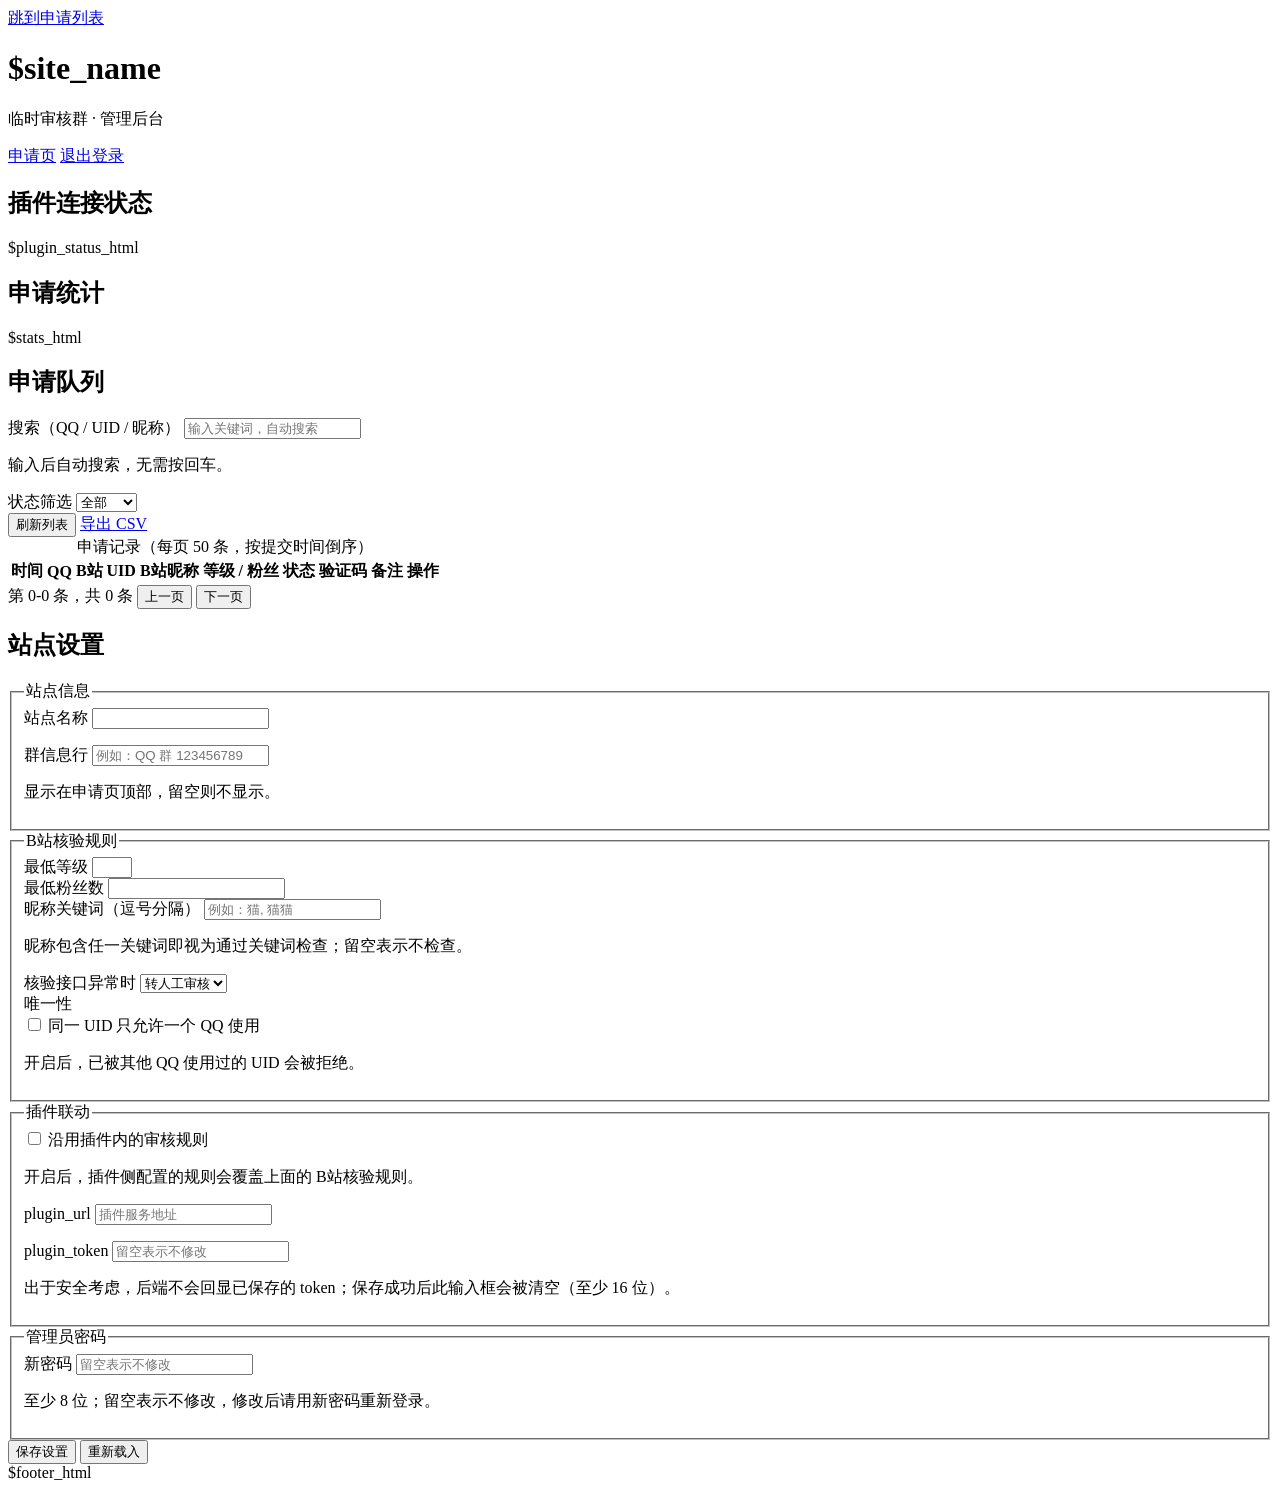
==== astrbot_plugin_temp_review_group/review_web/templates/admin.html @ adaa1e4a "feat: 审核网站内置进插件（v1.1.7） 把网站实现搬进插件（astrbot_plugin_temp_review_group/review_web/），一个插件装完就有网站， 同时保留独立部署" ====
<!DOCTYPE html>
<html lang="zh-CN">
<head>
<meta charset="utf-8">
<meta name="viewport" content="width=device-width, initial-scale=1, viewport-fit=cover">
<meta name="color-scheme" content="light dark">
<meta name="referrer" content="same-origin">
<meta name="csrf" content="$csrf">
<title>$site_name · 管理后台</title>
<link rel="stylesheet" href="./static/style.css">
</head>
<body class="page page-admin">
<a class="skip-link" href="#applications">跳到申请列表</a>

<header class="site-header">
  <div class="wrap">
    <div class="row-between">
      <div>
        <h1 class="site-name">$site_name</h1>
        <p class="site-subtitle">临时审核群 · 管理后台</p>
      </div>
      <div class="btn-row">
        <a class="btn btn-small" href="./">申请页</a>
        <a class="btn btn-small" href="$logout_url">退出登录</a>
      </div>
    </div>
  </div>
</header>

<main class="wrap">
  <div id="alert-bar" class="alert alert-error" role="alert" hidden></div>

  <section class="card" aria-labelledby="plugin-title">
    <h2 class="card-title" id="plugin-title">插件连接状态</h2>
    <div id="plugin-status">$plugin_status_html</div>
  </section>

  <section class="card" aria-labelledby="stats-title">
    <h2 class="card-title" id="stats-title">申请统计</h2>
    <div id="stats">$stats_html</div>
  </section>

  <section class="card" aria-labelledby="list-title">
    <h2 class="card-title" id="list-title">申请队列</h2>

    <div class="toolbar">
      <div class="filter-grid">
        <div class="field">
          <label for="search-input">搜索（QQ / UID / 昵称）</label>
          <input id="search-input" type="search" inputmode="search" autocomplete="off"
                 placeholder="输入关键词，自动搜索" aria-describedby="search-hint">
          <p class="hint" id="search-hint">输入后自动搜索，无需按回车。</p>
        </div>
        <div class="field">
          <label for="status-filter">状态筛选</label>
          <select id="status-filter">
            <option value="all">全部</option>
            <option value="pending">待审核</option>
            <option value="approved">已通过</option>
            <option value="rejected">已拒绝</option>
            <option value="manual">待人工</option>
            <option value="blocked">已拉黑</option>
          </select>
        </div>
      </div>
      <div class="btn-row">
        <button type="button" id="refresh-btn" class="btn btn-small">刷新列表</button>
        <a class="btn btn-small" id="export-link" href="./api/admin/export.csv" download>导出 CSV</a>
      </div>
    </div>

    <div class="table-wrap">
      <table class="applications" id="applications-table">
        <caption>申请记录（每页 50 条，按提交时间倒序）</caption>
        <thead>
          <tr>
            <th scope="col">时间</th>
            <th scope="col">QQ</th>
            <th scope="col">B站 UID</th>
            <th scope="col">B站昵称</th>
            <th scope="col">等级 / 粉丝</th>
            <th scope="col">状态</th>
            <th scope="col">验证码</th>
            <th scope="col">备注</th>
            <th scope="col">操作</th>
          </tr>
        </thead>
        <tbody id="applications-body"></tbody>
      </table>
    </div>

    <div class="pager">
      <span class="pager-info" id="pager-info" role="status">第 0-0 条，共 0 条</span>
      <span class="btn-row">
        <button type="button" id="prev-page" class="btn btn-small">上一页</button>
        <button type="button" id="next-page" class="btn btn-small">下一页</button>
      </span>
    </div>
  </section>

  <section class="card" aria-labelledby="settings-title">
    <h2 class="card-title" id="settings-title">站点设置</h2>
    <form id="settings-form" novalidate>
      <fieldset>
        <legend>站点信息</legend>
        <div class="settings-grid">
          <div class="field">
            <label for="site_name">站点名称</label>
            <input id="site_name" name="site_name" type="text" autocomplete="off">
            <p class="field-error" id="site_name-error" role="alert"></p>
          </div>
          <div class="field">
            <label for="group_line">群信息行</label>
            <input id="group_line" name="group_line" type="text" autocomplete="off"
                   placeholder="例如：QQ 群 123456789">
            <p class="hint">显示在申请页顶部，留空则不显示。</p>
          </div>
        </div>
      </fieldset>

      <fieldset>
        <legend>B站核验规则</legend>
        <div class="settings-grid">
          <div class="field">
            <label for="bili_min_level">最低等级</label>
            <input id="bili_min_level" name="bili_min_level" type="number" min="0" max="6" step="1" inputmode="numeric">
          </div>
          <div class="field">
            <label for="bili_min_fans">最低粉丝数</label>
            <input id="bili_min_fans" name="bili_min_fans" type="number" min="0" step="1" inputmode="numeric">
          </div>
          <div class="field span-2">
            <label for="bili_name_keywords">昵称关键词（逗号分隔）</label>
            <input id="bili_name_keywords" name="bili_name_keywords" type="text" autocomplete="off"
                   placeholder="例如：猫, 猫猫">
            <p class="hint">昵称包含任一关键词即视为通过关键词检查；留空表示不检查。</p>
          </div>
          <div class="field">
            <label for="bili_on_error">核验接口异常时</label>
            <select id="bili_on_error" name="bili_on_error">
              <option value="manual">转人工审核</option>
              <option value="reject">直接拒绝</option>
              <option value="pass">直接通过</option>
            </select>
          </div>
          <div class="field">
            <span class="section-title" id="unique-label">唯一性</span>
            <div class="checkbox">
              <input id="bili_unique" name="bili_unique" type="checkbox" aria-describedby="bili_unique-hint">
              <label for="bili_unique">同一 UID 只允许一个 QQ 使用</label>
            </div>
            <p class="hint" id="bili_unique-hint">开启后，已被其他 QQ 使用过的 UID 会被拒绝。</p>
          </div>
        </div>
      </fieldset>

      <fieldset>
        <legend>插件联动</legend>
        <div class="checkbox">
          <input id="use_plugin_rules" name="use_plugin_rules" type="checkbox" aria-describedby="use_plugin_rules-hint">
          <label for="use_plugin_rules">沿用插件内的审核规则</label>
        </div>
        <p class="hint" id="use_plugin_rules-hint">开启后，插件侧配置的规则会覆盖上面的 B站核验规则。</p>
        <div class="settings-grid">
          <div class="field">
            <label for="plugin_url">plugin_url</label>
            <input id="plugin_url" name="plugin_url" type="url" autocomplete="off" spellcheck="false"
                   placeholder="插件服务地址">
            <p class="field-error" id="plugin_url-error" role="alert"></p>
          </div>
          <div class="field">
            <label for="plugin_token">plugin_token</label>
            <input id="plugin_token" name="plugin_token" type="password" autocomplete="new-password"
                   placeholder="留空表示不修改">
            <p class="hint">出于安全考虑，后端不会回显已保存的 token；保存成功后此输入框会被清空（至少 16 位）。</p>
          </div>
        </div>
      </fieldset>

      <fieldset>
        <legend>管理员密码</legend>
        <div class="settings-grid">
          <div class="field span-2">
            <label for="admin_password">新密码</label>
            <input id="admin_password" name="admin_password" type="password" autocomplete="new-password"
                   placeholder="留空表示不修改">
            <p class="hint">至少 8 位；留空表示不修改，修改后请用新密码重新登录。</p>
          </div>
        </div>
      </fieldset>

      <div class="btn-row settings-actions">
        <button type="submit" id="settings-submit" class="btn btn-primary">保存设置</button>
        <button type="button" id="settings-reload" class="btn">重新载入</button>
      </div>
    </form>
  </section>
</main>

<footer class="site-footer" id="site-footer">$footer_html</footer>
<script type="application/json" id="initial-data">$initial_json</script>
<script type="module" src="./static/app.js"></script>
</body>
</html>
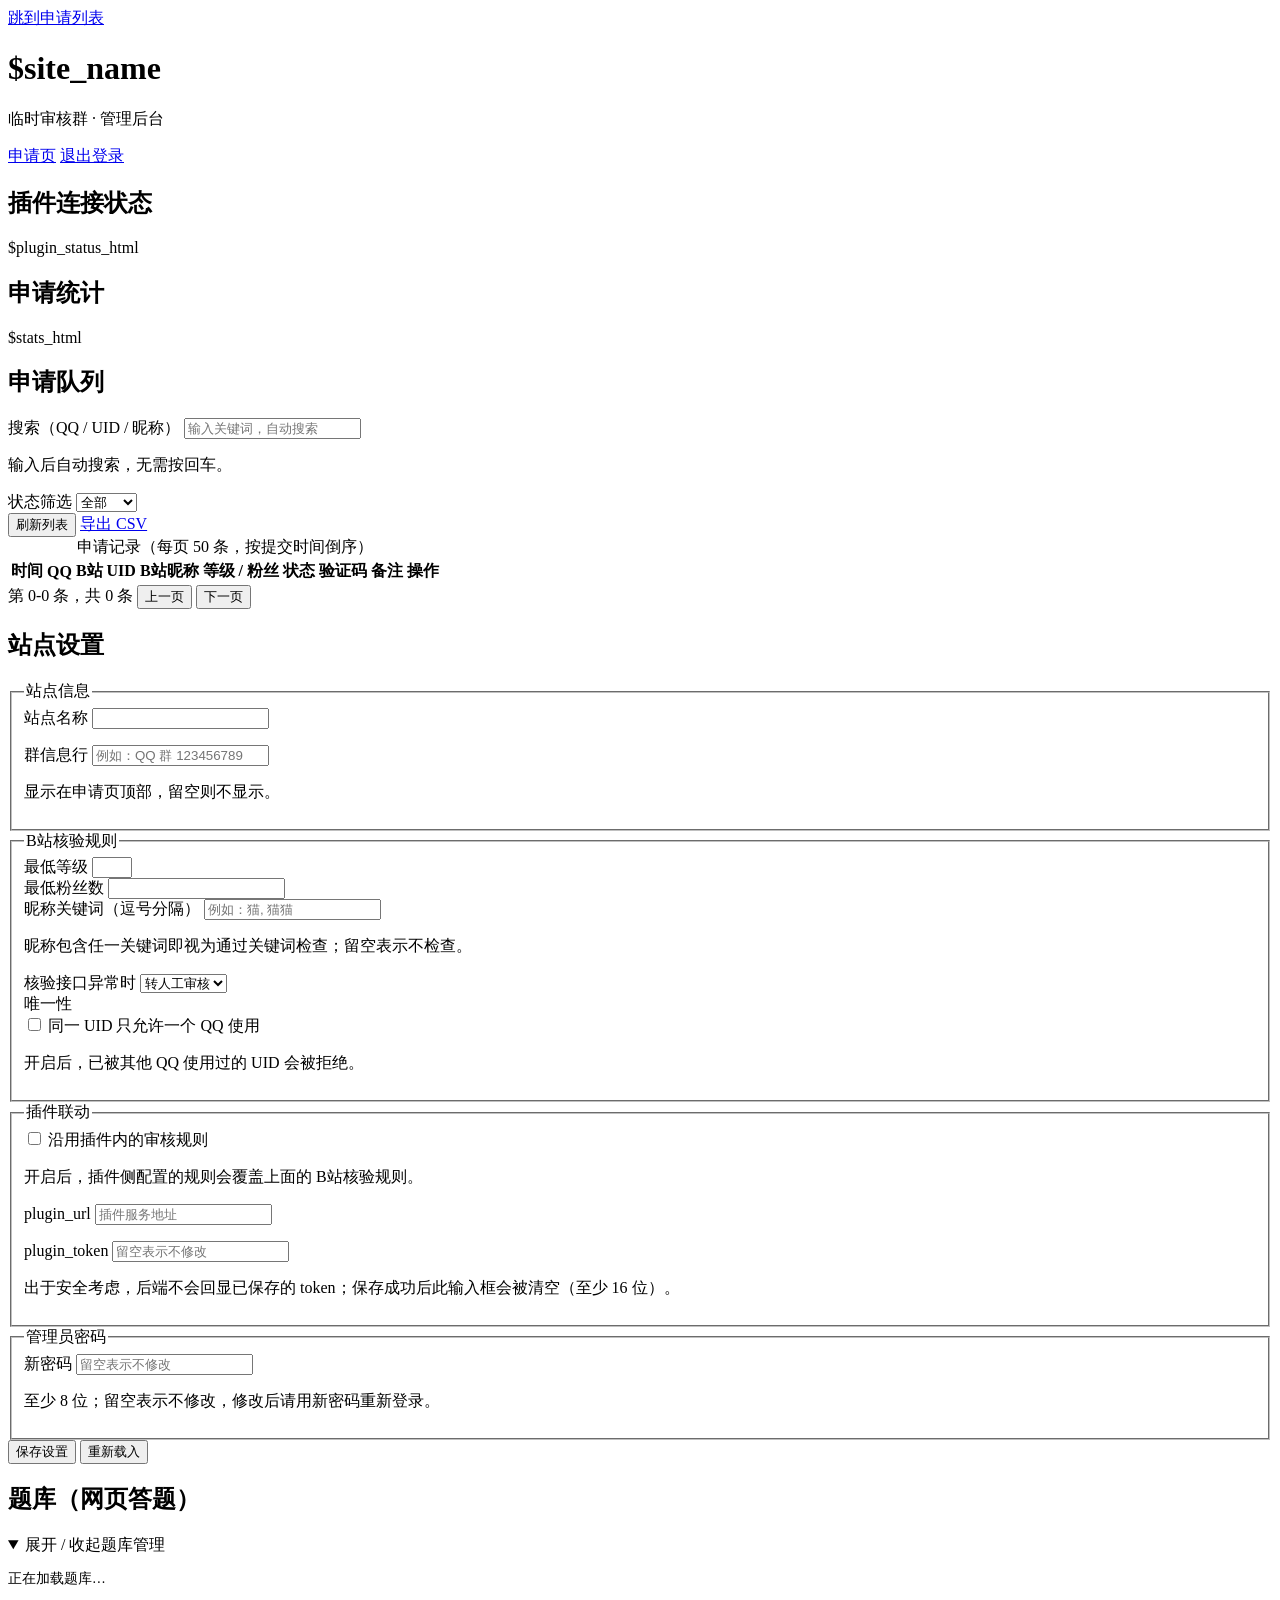
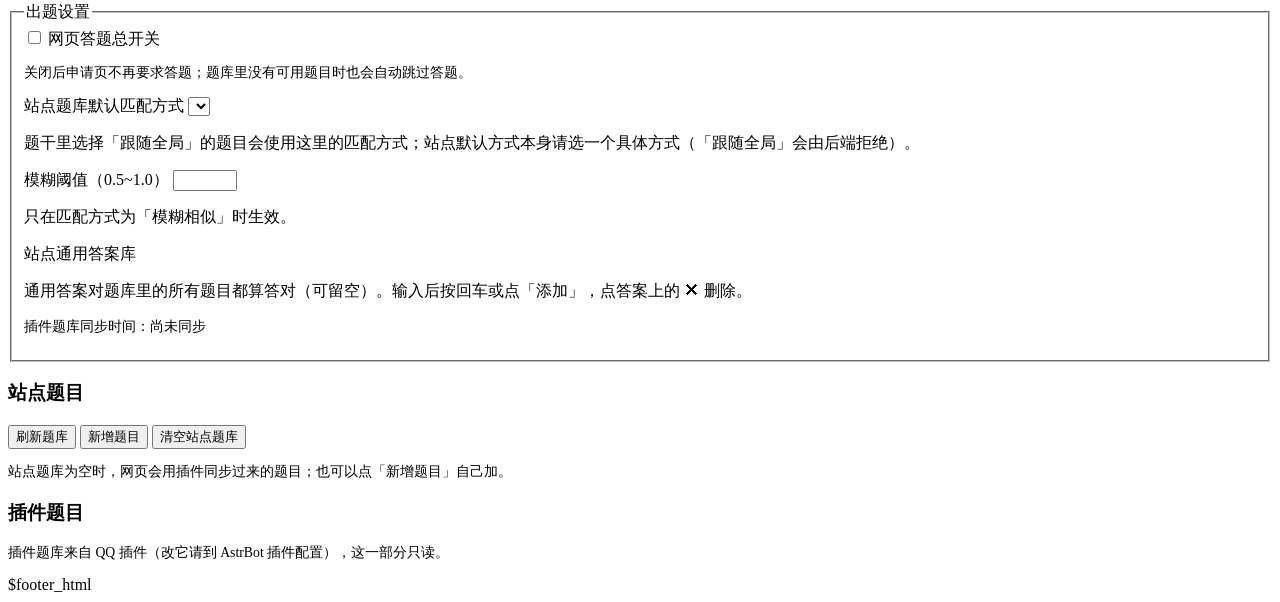
==== commit 13416c42: "feat: 网站支持出题（网页答题 + 后台题库）v1.1.9 后端（review_web）： - 新增 review_web/matching.py：与插件 main.py 的 _normalize" ====
--- a/astrbot_plugin_temp_review_group/review_web/templates/admin.html
+++ b/astrbot_plugin_temp_review_group/review_web/templates/admin.html
@@ -195,6 +195,63 @@
       </div>
     </form>
   </section>
+
+  <section class="card" aria-labelledby="questions-title">
+    <h2 class="card-title" id="questions-title">题库（网页答题）</h2>
+
+    <details id="questions-panel" open>
+      <summary>展开 / 收起题库管理</summary>
+
+      <p class="hint" id="questions-status" role="status"
+         style="color:var(--text-muted);font-size:0.86rem">正在加载题库…</p>
+
+      <fieldset id="questions-global">
+        <legend>出题设置</legend>
+
+        <div class="checkbox">
+          <input id="ask-questions" type="checkbox" aria-describedby="ask-questions-hint">
+          <label for="ask-questions">网页答题总开关</label>
+        </div>
+        <p class="hint" id="ask-questions-hint" style="color:var(--text-muted);font-size:0.86rem">关闭后申请页不再要求答题；题库里没有可用题目时也会自动跳过答题。</p>
+
+        <div class="settings-grid">
+          <div class="field">
+            <label for="site-match-mode">站点题库默认匹配方式</label>
+            <select id="site-match-mode" aria-describedby="site-match-mode-hint"></select>
+            <p class="hint" id="site-match-mode-hint">题干里选择「跟随全局」的题目会使用这里的匹配方式；站点默认方式本身请选一个具体方式（「跟随全局」会由后端拒绝）。</p>
+          </div>
+          <div class="field">
+            <label for="site-fuzzy-threshold">模糊阈值（0.5~1.0）</label>
+            <input id="site-fuzzy-threshold" type="number" min="0.5" max="1" step="0.05"
+                   inputmode="decimal" aria-describedby="site-fuzzy-hint">
+            <p class="hint" id="site-fuzzy-hint">只在匹配方式为「模糊相似」时生效。</p>
+          </div>
+        </div>
+
+        <div class="field">
+          <span class="section-title" id="site-common-label">站点通用答案库</span>
+          <div id="site-common-editor" aria-labelledby="site-common-label"></div>
+          <p class="hint" id="site-common-hint">通用答案对题库里的所有题目都算答对（可留空）。输入后按回车或点「添加」，点答案上的 ✕ 删除。</p>
+        </div>
+
+        <p class="hint" id="plugin-synced-at" style="color:var(--text-muted);font-size:0.86rem">插件题库同步时间：尚未同步</p>
+      </fieldset>
+
+      <h3 class="section-title" id="site-questions-title">站点题目</h3>
+      <div id="site-questions" aria-labelledby="site-questions-title"></div>
+
+      <div class="btn-row">
+        <button type="button" id="questions-refresh" class="btn btn-small">刷新题库</button>
+        <button type="button" id="question-add" class="btn btn-small">新增题目</button>
+        <button type="button" id="questions-clear" class="btn btn-small btn-danger">清空站点题库</button>
+      </div>
+      <p class="hint" style="color:var(--text-muted);font-size:0.86rem">站点题库为空时，网页会用插件同步过来的题目；也可以点「新增题目」自己加。</p>
+
+      <h3 class="section-title" id="plugin-questions-title">插件题目</h3>
+      <div id="plugin-questions" aria-labelledby="plugin-questions-title"></div>
+      <p class="hint" style="color:var(--text-muted);font-size:0.86rem">插件题库来自 QQ 插件（改它请到 AstrBot 插件配置），这一部分只读。</p>
+    </details>
+  </section>
 </main>
 
 <footer class="site-footer" id="site-footer">$footer_html</footer>
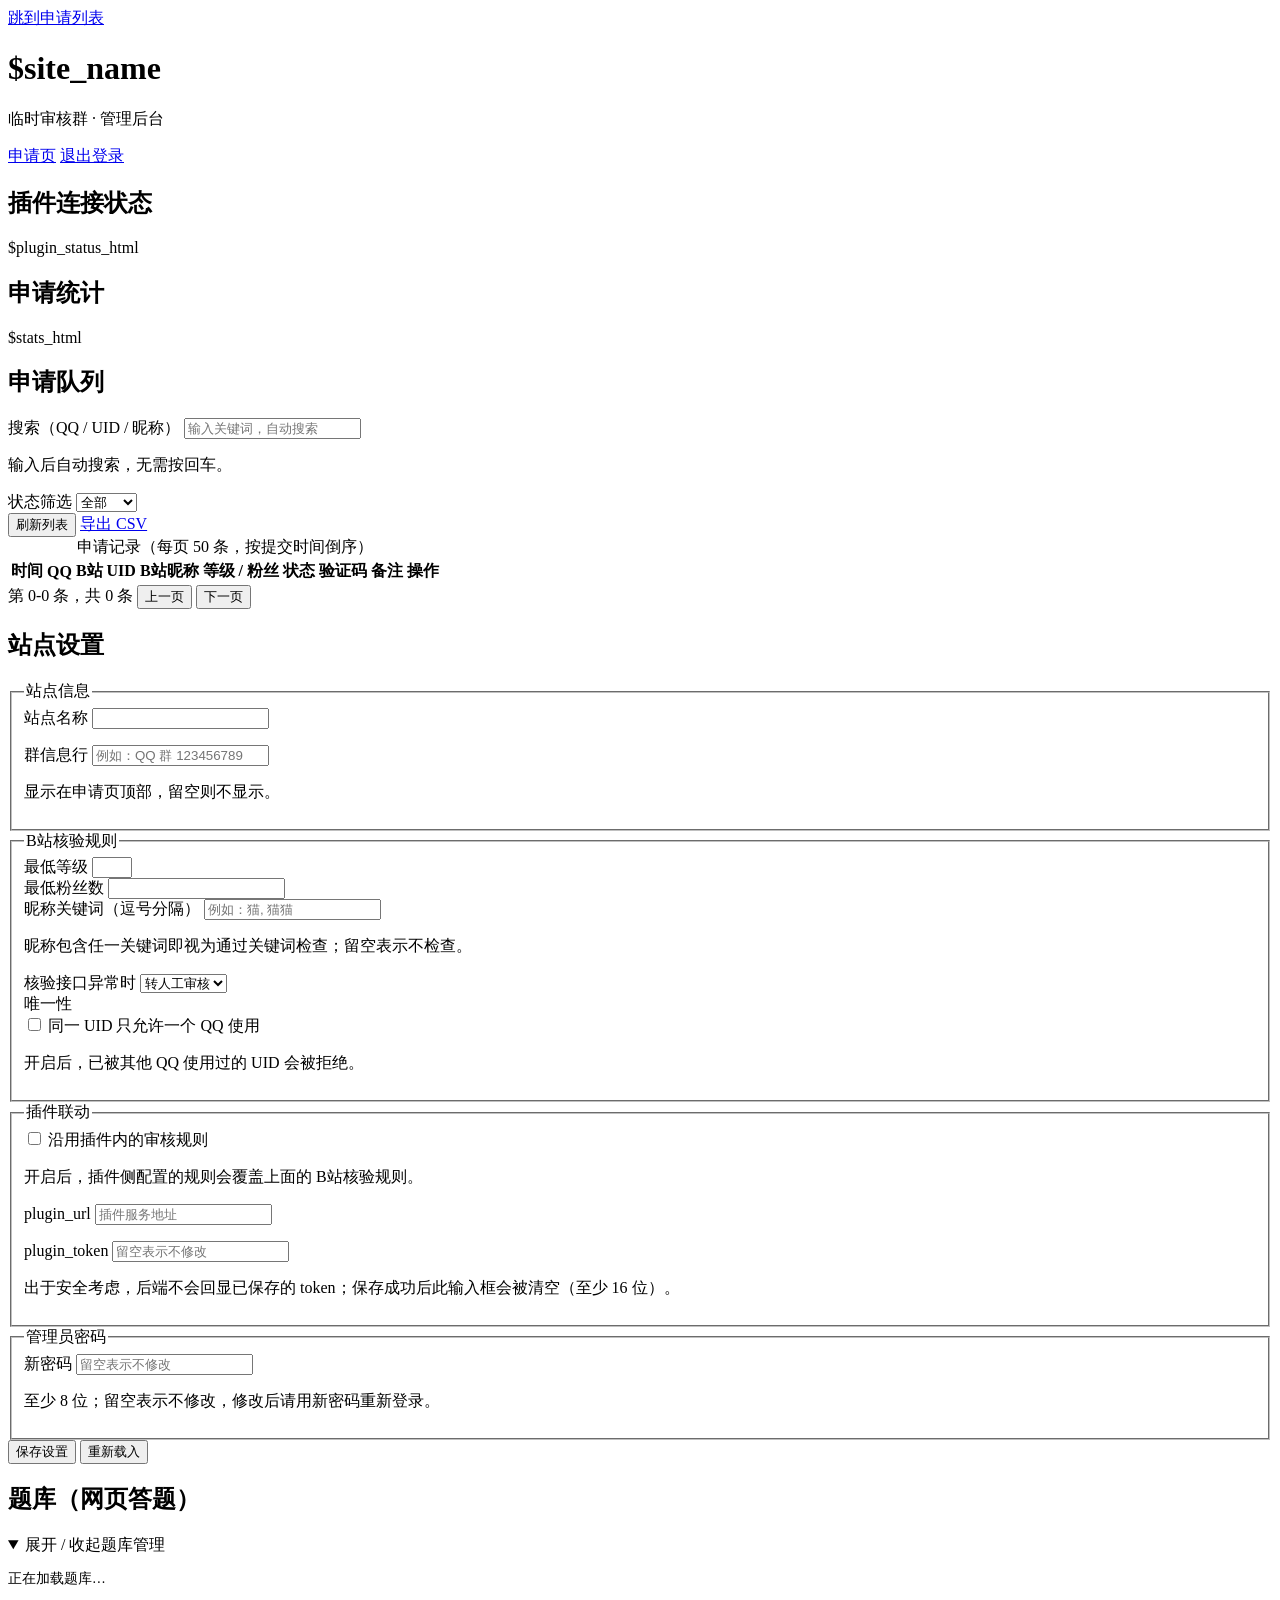
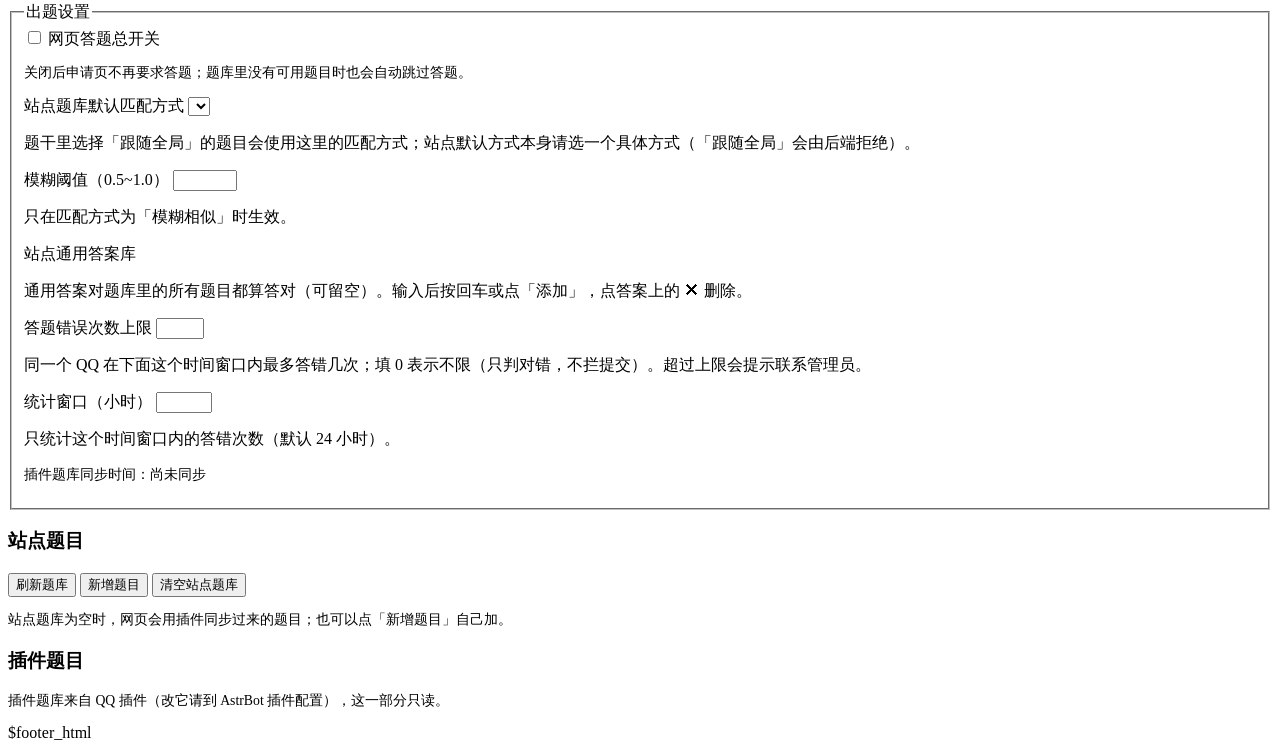
==== commit 7276943e: "feat: 题库来源可选 + 网页答题限次 + 后台通过即私发码（v1.2.0） ① 题库来源可选（新配置 web_question_mode，默认 plugin） - plugin：以插件题库为准，" ====
--- a/astrbot_plugin_temp_review_group/review_web/templates/admin.html
+++ b/astrbot_plugin_temp_review_group/review_web/templates/admin.html
@@ -234,6 +234,21 @@
           <p class="hint" id="site-common-hint">通用答案对题库里的所有题目都算答对（可留空）。输入后按回车或点「添加」，点答案上的 ✕ 删除。</p>
         </div>
 
+        <div class="settings-grid">
+          <div class="field">
+            <label for="answer-max-attempts">答题错误次数上限</label>
+            <input id="answer-max-attempts" type="number" min="0" max="50" step="1"
+                   inputmode="numeric" aria-describedby="answer-max-attempts-hint">
+            <p class="hint" id="answer-max-attempts-hint">同一个 QQ 在下面这个时间窗口内最多答错几次；填 0 表示不限（只判对错，不拦提交）。超过上限会提示联系管理员。</p>
+          </div>
+          <div class="field">
+            <label for="answer-window-hours">统计窗口（小时）</label>
+            <input id="answer-window-hours" type="number" min="1" max="720" step="1"
+                   inputmode="numeric" aria-describedby="answer-window-hours-hint">
+            <p class="hint" id="answer-window-hours-hint">只统计这个时间窗口内的答错次数（默认 24 小时）。</p>
+          </div>
+        </div>
+
         <p class="hint" id="plugin-synced-at" style="color:var(--text-muted);font-size:0.86rem">插件题库同步时间：尚未同步</p>
       </fieldset>
 
